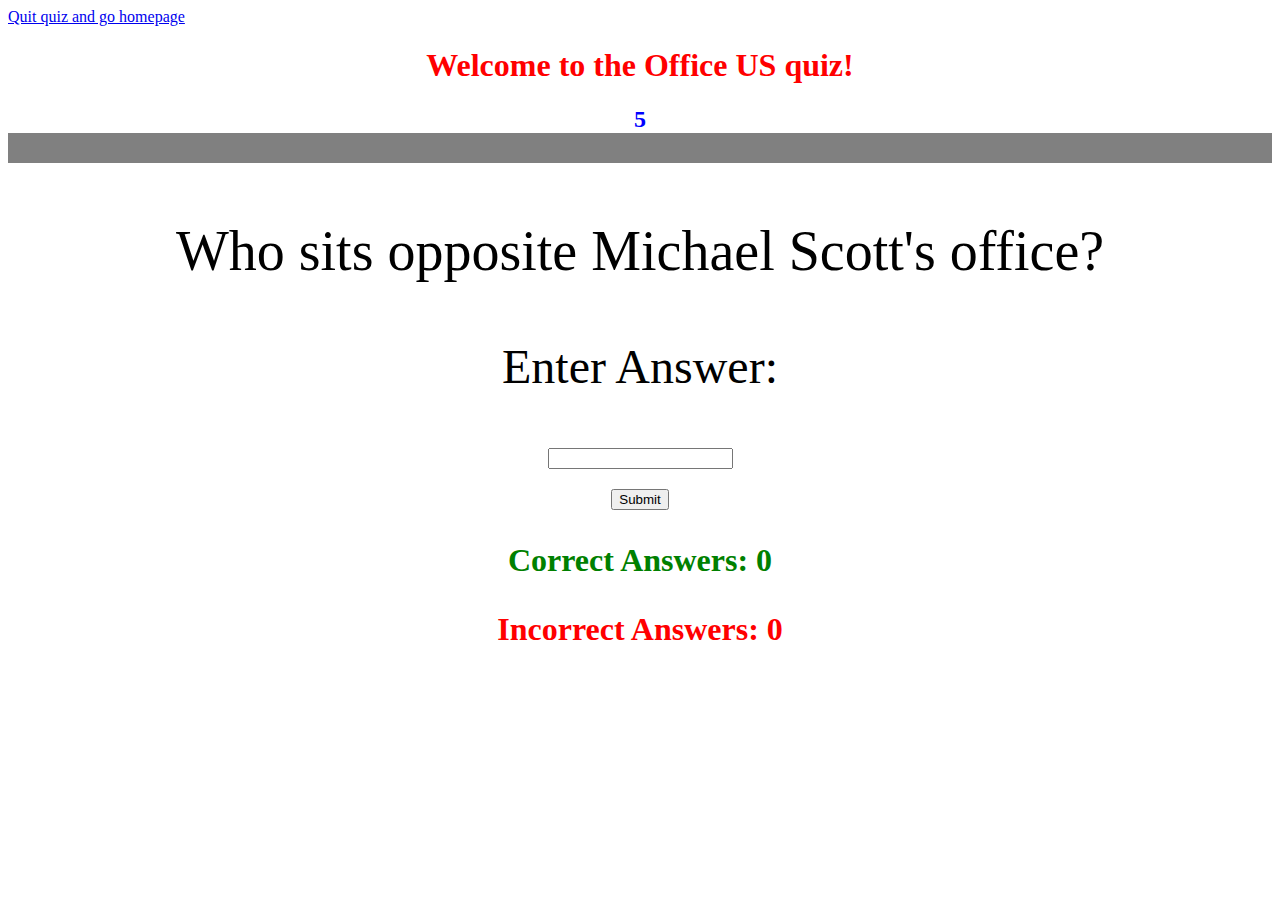
==== quiz.html @ c70aa495 "add results page to index with css" ====
<!DOCTYPE html>
<html lang="en">
<head>
    <meta charset="UTF-8">
    <meta http-equiv="X-UA-Compatible" content="IE=edge">
    <meta name="viewport" content="width=device-width, initial-scale=1.0">
    <link rel="stylesheet" href="assets/css/style.css">
    <link rel="stylesheet" href="https://use.fontawesome.com/releases/v5.15.3/css/all.css" integrity="sha384-SZXxX4whJ79/gErwcOYf+zWLeJdY/qpuqC4cAa9rOGUstPomtqpuNWT9wdPEn2fk" crossorigin="anonymous">
    <title>Quiz about Office US</title>
</head>

<body class="quiz-page">
    <a href="index.html">Quit quiz and go homepage</a>
    <h1 class="title">Welcome to the Office US quiz!</h1>
    <div id="timer">
        <h2 id="end"></h2>
    </div>
    <div id="progress">
        <div id="bar"></div>
    </div>
    <div class="question-area">
        <p id="question"></p>
    </div>
    <p class="answer-message">Enter Answer:</p>
    <div class="answer-b">
    <input id="answer-box" type="type">
    </div>
    <h2 id="answer"></h2>
    <div id="a-image"></div>
    <div class="a-box">
    <button id="btn" type="submit">Submit</button>
    </div>
    <div class="score-area">
        <p class="scores">Correct Answers:  <span id="score">0</span></p>
        <p class="scoresinc">Incorrect Answers:  <span id="incorrect">0</span></p>
    </div>
    <div class="results-box custom-box hide">
        <h1>Quiz Results!</h1>
        <table>
            <tr>
                <td>Total questions</td>
                <ta><span class="total-question"></span></ta>
            </tr>
            <tr>
                <td>Correct</td>
                <ta><span class="right"></span></ta>
            </tr>
            <tr>
                <td>Incorrect</td>
                <ta><span class="wrong"></span></ta>
            </tr>
            <tr>
                <td>Percentage</td>
                <ta><span class="total-question"></span></ta>
            </tr>
        </table>
    <script src="assets/js/script.js"></script>
</body>

</html>
---- assets/css/style.css ----
.main-back {
  background-color: black;
}

.quiz-page {
  background-color: white;
}

#progress {
    width: 100%;
    background-color: grey;
  }
  
#bar {
    width: 0%;
    height: 30px;
    background-color: green;
  }

.title {
  color: red;
  text-align: center;
}

.scores {
  color: green;
  font-size: 2em;
  font-weight: bolder ;
  text-align: center;
}

.scoresinc {
  color: red;
  font-size: 2em;
  font-weight: bolder;
  text-align: center;
}

.title {
  text-align: center;
}

.main-img {
  text-align: center;
}

#timer {
  font-size: 1.5em;
  font-weight: bolder;
  text-align: center;
  color: blue;
}

.question-area {
  text-align: center;
  font-size: 3.5em;
}

.answer-message {
  text-align: center;
  font-size: 3em;
}

.answer-b {
  text-align: center;
  font-size: x-large;
}

.a-box {
  text-align: center;
}

#answer {
  text-align: center;
}

.link {
  text-align: right;
  font-size: 2em;
  font-weight: bolder;
  color: orange;
}

.info {
  font-size: 1.5em;
  color: blue;
}

.rule {
  color: crimson;
}

#a-image {
  position: relative;
  text-align: center;
}

#a-image img {
  height: 300px;
  width: 500px;
}

/***results***/

.results-box{
  text-align: center;
}

.results-box.hide{
  display: none;
}

.results-box h1{
  font-size: 40px;
  line-height: 40px;
  color: blueviolet;
}

.results-box table{
  width: 100%;
  border-collapse: collapse;
  margin: 30px 0;
}

.results-box table td{
  border: 1px solid black;
  padding: 8px 15px;
  font-weight: 500;
  color: green;
  width: 50%;
  text-align: left;
  font-size: 20px;
}

.results-box .btn{
  margin-right: 20px;
}
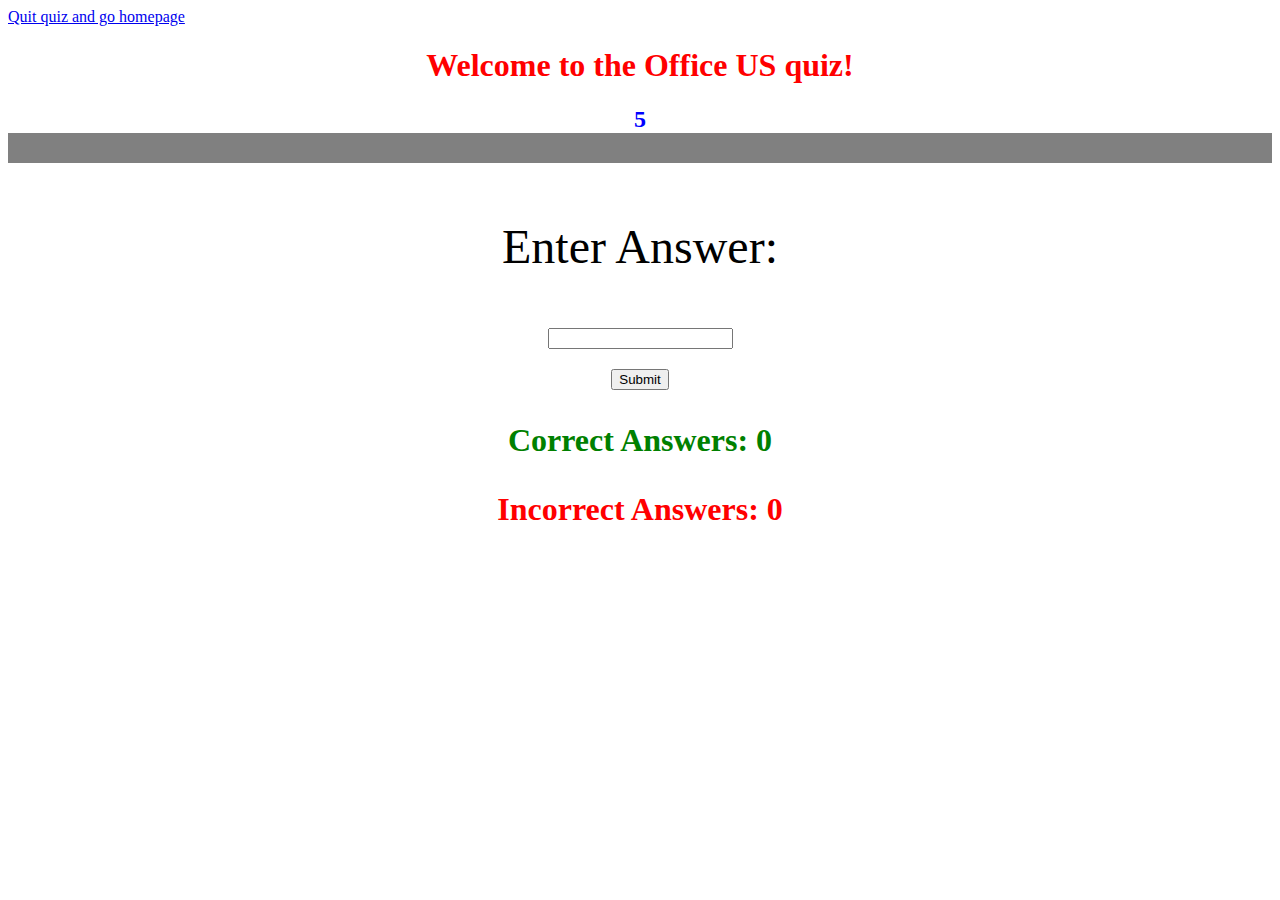
==== commit 15833ab6: "add quiz page to hide before quiz pops up and hide quiz area when quiz results pop up" ====
--- a/quiz.html
+++ b/quiz.html
@@ -12,48 +12,53 @@
 <body class="quiz-page">
     <a href="index.html">Quit quiz and go homepage</a>
     <h1 class="title">Welcome to the Office US quiz!</h1>
-    <div id="timer">
-        <h2 id="end"></h2>
-    </div>
-    <div id="progress">
-        <div id="bar"></div>
-    </div>
-    <div class="question-area">
-        <p id="question"></p>
-    </div>
-    <p class="answer-message">Enter Answer:</p>
-    <div class="answer-b">
-    <input id="answer-box" type="type">
-    </div>
-    <h2 id="answer"></h2>
-    <div id="a-image"></div>
-    <div class="a-box">
-    <button id="btn" type="submit">Submit</button>
-    </div>
-    <div class="score-area">
-        <p class="scores">Correct Answers:  <span id="score">0</span></p>
-        <p class="scoresinc">Incorrect Answers:  <span id="incorrect">0</span></p>
+    <div id="questionArea">
+        <div id="timer">
+            <h2 id="end"></h2>
+        </div>
+        <div id="progress">
+            <div id="bar"></div>
+        </div>
+        <div class="question-area">
+            <p id="question"></p>
+        </div>
+        <p class="answer-message">Enter Answer:</p>
+        <div class="answer-b">
+        <input id="answer-box" type="type">
+        </div>
+        <h2 id="answer"></h2>
+        <div id="a-image"></div>
+        <div class="a-box">
+        <button id="btn" type="submit">Submit</button>
+        </div>
+        <div class="score-area">
+            <p class="scores">Correct Answers:  <span id="score">0</span></p>
+            <p class="scoresinc">Incorrect Answers:  <span id="incorrect">0</span></p>
+        </div>
     </div>
     <div class="results-box custom-box hide">
         <h1>Quiz Results!</h1>
         <table>
             <tr>
                 <td>Total questions</td>
-                <ta><span class="total-question"></span></ta>
+                <td><span class="total-question"></span></td>
             </tr>
             <tr>
                 <td>Correct</td>
-                <ta><span class="right"></span></ta>
+                <td><span class="right"></span></td>
             </tr>
             <tr>
                 <td>Incorrect</td>
-                <ta><span class="wrong"></span></ta>
+                <td><span class="wrong"></span></td>
             </tr>
             <tr>
                 <td>Percentage</td>
-                <ta><span class="total-question"></span></ta>
+                <td><span class="percentage"></span></td>
             </tr>
         </table>
+        <button type="button" class="btn" onclick="tryAgainQuiz()">Try Again</button>
+        <button type="button" class="btn" onclick="goToHome()">homepage</button>
+    </div>
     <script src="assets/js/script.js"></script>
 </body>
 
--- a/assets/css/style.css
+++ b/assets/css/style.css
@@ -106,7 +106,7 @@
   text-align: center;
 }
 
-.results-box.hide{
+.hide{
   display: none;
 }
 
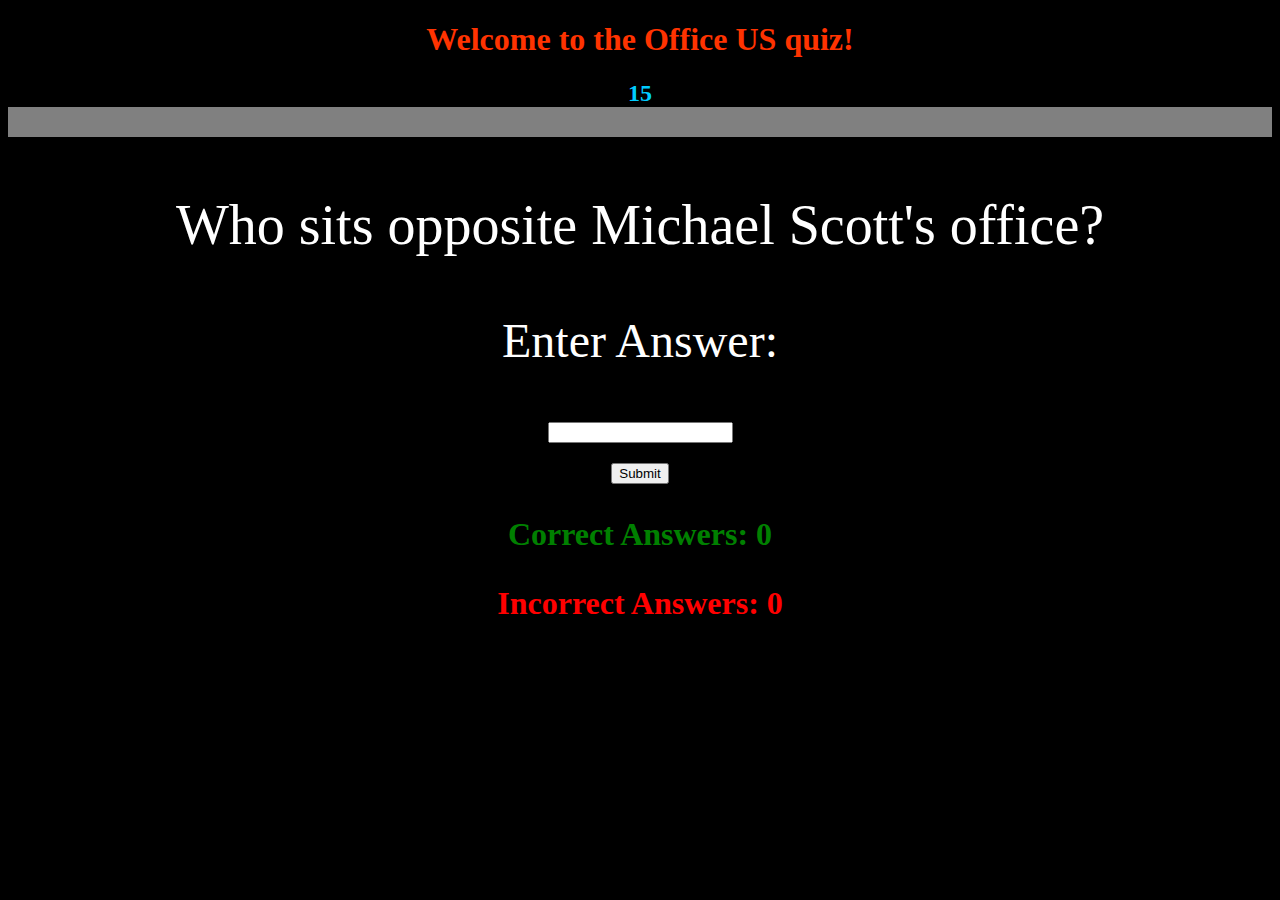
==== commit 0da3d068: "fix reset quiz add reset timer, questions" ====
--- a/quiz.html
+++ b/quiz.html
@@ -9,8 +9,7 @@
     <title>Quiz about Office US</title>
 </head>
 
-<body class="quiz-page">
-    <a href="index.html">Quit quiz and go homepage</a>
+<body class="main-back">
     <h1 class="title">Welcome to the Office US quiz!</h1>
     <div id="questionArea">
         <div id="timer">
@@ -57,7 +56,7 @@
             </tr>
         </table>
         <button type="button" class="btn" onclick="tryAgainQuiz()">Try Again</button>
-        <button type="button" class="btn" onclick="goToHome()">homepage</button>
+        <button type="button" class="btn" onclick="goToHome()">Homepage</button>
     </div>
     <script src="assets/js/script.js"></script>
 </body>
--- a/assets/css/style.css
+++ b/assets/css/style.css
@@ -18,8 +18,9 @@
   }
 
 .title {
-  color: red;
+  color: rgb(255, 51, 0);
   text-align: center;
+  font-weight: bolder;
 }
 
 .scores {
@@ -36,29 +37,37 @@
   text-align: center;
 }
 
-.title {
-  text-align: center;
+.main-img {
+  background-image: url(/assets/images/homepage.jpg);
+  background-repeat: no-repeat;
+  width: 100%;
+  height: 900px;
 }
 
-.main-img {
-  text-align: center;
+.center {
+  display: block;
+  margin-left: auto;
+  margin-right: auto;
+  width: 35%;
 }
 
 #timer {
   font-size: 1.5em;
   font-weight: bolder;
   text-align: center;
-  color: blue;
+  color: rgb(0, 204, 255);
 }
 
 .question-area {
   text-align: center;
   font-size: 3.5em;
+  color: white;
 }
 
 .answer-message {
   text-align: center;
   font-size: 3em;
+  color: white;
 }
 
 .answer-b {
@@ -72,6 +81,7 @@
 
 #answer {
   text-align: center;
+  color: rgba(216, 158, 0, 0.849);
 }
 
 .link {
@@ -81,13 +91,26 @@
   color: orange;
 }
 
-.info {
-  font-size: 1.5em;
+.link:hover {
   color: blue;
 }
 
+.link-text {
+  text-align: center;
+  font-size: 2em;
+  font-weight: bolder;
+  color: white
+}
+
+.info {
+  font-size: 1.5em;
+  color: grey;
+  text-align: center;
+}
+
 .rule {
-  color: crimson;
+  color: white;
+  text-align: center;
 }
 
 #a-image {
@@ -123,17 +146,17 @@
 }
 
 .results-box table td{
-  border: 1px solid black;
+  border: 1px solid white;
   padding: 8px 15px;
-  font-weight: 500;
-  color: green;
+  font-weight: bolder;
+  color: rgb(197, 162, 6);
   width: 50%;
   text-align: left;
-  font-size: 20px;
+  font-size: 40px;
 }
 
 .results-box .btn{
-  margin-right: 20px;
+  margin-right: 50px;
 }
 
 
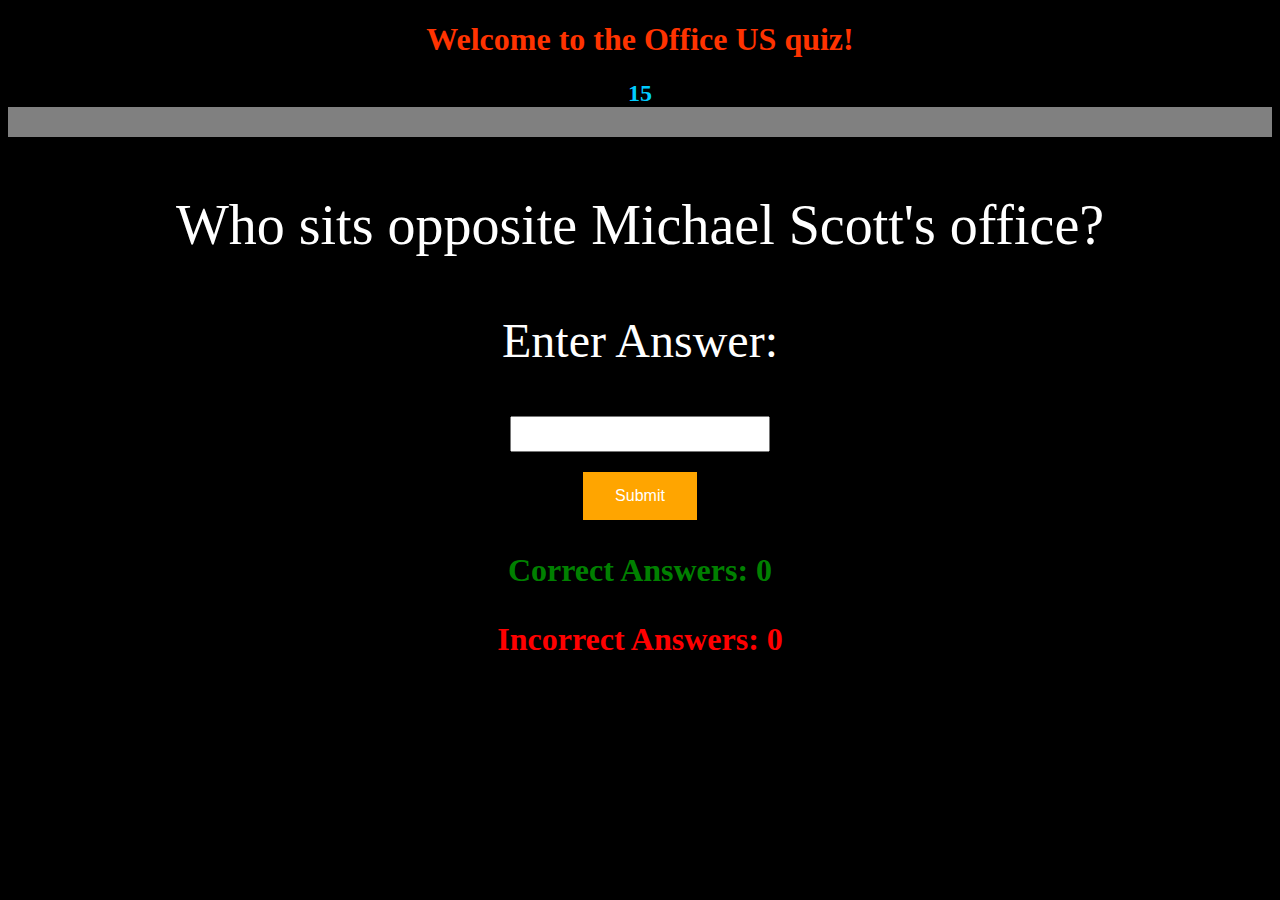
==== commit 40475184: "added css to buttons and results page" ====
--- a/quiz.html
+++ b/quiz.html
@@ -28,7 +28,7 @@
         <h2 id="answer"></h2>
         <div id="a-image"></div>
         <div class="a-box">
-        <button id="btn" type="submit">Submit</button>
+        <button class="button" id="btn" type="submit">Submit</button>
         </div>
         <div class="score-area">
             <p class="scores">Correct Answers:  <span id="score">0</span></p>
@@ -40,19 +40,19 @@
         <table>
             <tr>
                 <td>Total questions</td>
-                <td><span class="total-question"></span></td>
+                <td><span class="total-question result-i"></span></td>
             </tr>
             <tr>
                 <td>Correct</td>
-                <td><span class="right"></span></td>
+                <td><span class="right result-s"></span></td>
             </tr>
             <tr>
                 <td>Incorrect</td>
-                <td><span class="wrong"></span></td>
+                <td><span class="wrong result-i"></span></td>
             </tr>
             <tr>
                 <td>Percentage</td>
-                <td><span class="percentage"></span></td>
+                <td><span class="percentage result-s"></span></td>
             </tr>
         </table>
         <button type="button" class="btn" onclick="tryAgainQuiz()">Try Again</button>
--- a/assets/css/style.css
+++ b/assets/css/style.css
@@ -70,6 +70,11 @@
   color: white;
 }
 
+#answer-box {
+  height: 30px;
+  width: 20%;
+}
+
 .answer-b {
   text-align: center;
   font-size: x-large;
@@ -111,6 +116,21 @@
 .rule {
   color: white;
   text-align: center;
+}
+
+.button {
+  background-color: orange;
+  border: none;
+  color: white;
+  padding: 15px 32px;
+  text-align: center;
+  text-decoration: none;
+  display: inline-block;
+  font-size: 16px;
+}
+
+.button:hover{
+  background-color: blue;
 }
 
 #a-image {
@@ -146,17 +166,43 @@
 }
 
 .results-box table td{
-  border: 1px solid white;
+  border: 2px solid white;
   padding: 8px 15px;
   font-weight: bolder;
   color: rgb(197, 162, 6);
   width: 50%;
   text-align: left;
   font-size: 40px;
+  height: 120px;
 }
 
 .results-box .btn{
   margin-right: 50px;
 }
 
-
+.result-c {
+  color: brown;
+}
+
+.result-s{
+  color:green;
+}
+
+.result-i{
+  color: red;
+}
+
+.btn {
+  background-color: orange;
+  border: none;
+  color: white;
+  padding: 15px 32px;
+  text-align: center;
+  text-decoration: none;
+  display: inline-block;
+  font-size: 16px;
+}
+
+.btn:hover {
+  background-color:rgb(255, 51, 0)
+}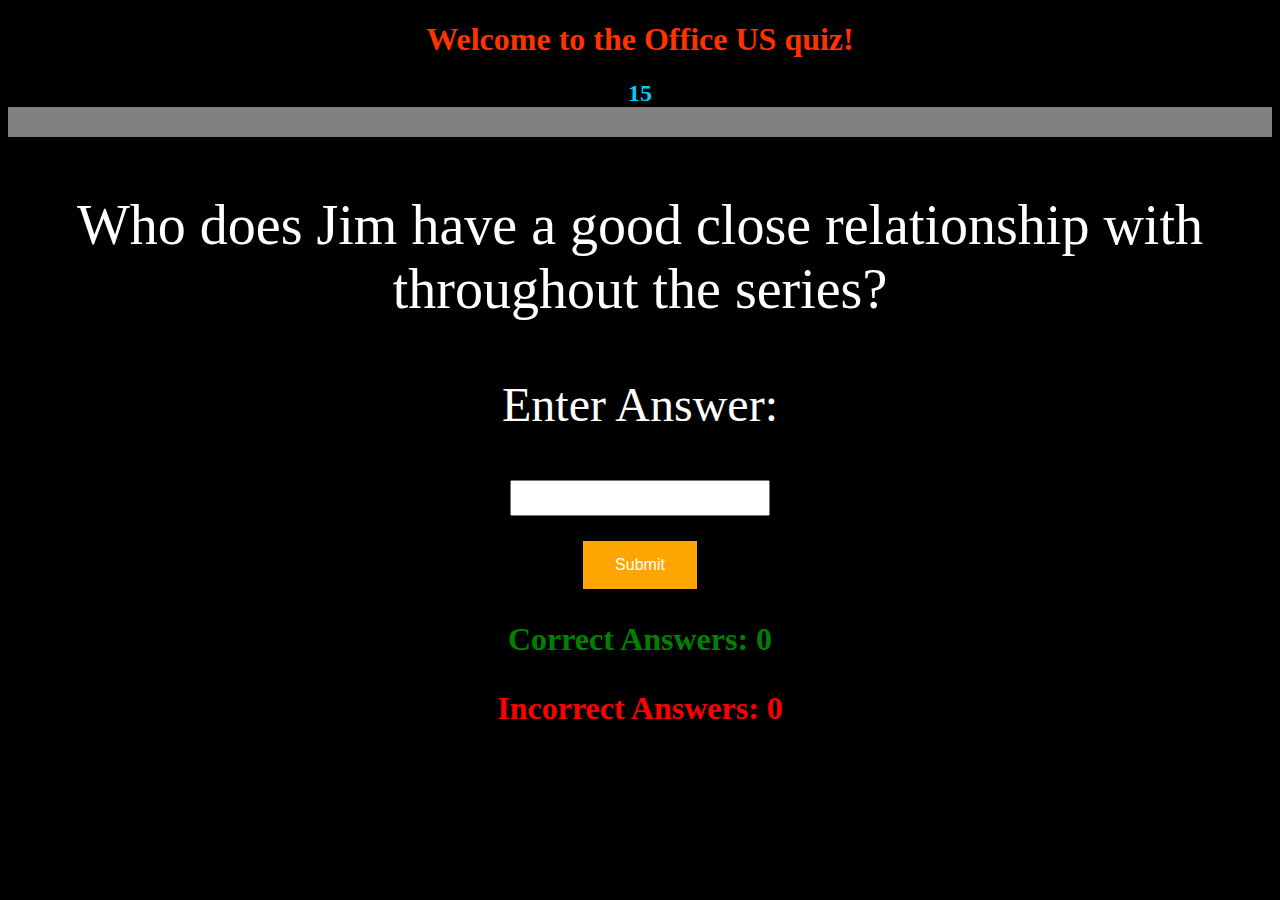
==== commit b360b58b: "add hide images and answer when reset quiz, also random questions when starting quiz and reset quiz" ====
--- a/quiz.html
+++ b/quiz.html
@@ -23,13 +23,13 @@
         </div>
         <p class="answer-message">Enter Answer:</p>
         <div class="answer-b">
-        <input id="answer-box" type="type">
+            <input id="answer-box" type="type">
+        </div>
+        <div class="a-box">
+            <button class="button" id="btn" type="submit">Submit</button>
         </div>
         <h2 id="answer"></h2>
         <div id="a-image"></div>
-        <div class="a-box">
-        <button class="button" id="btn" type="submit">Submit</button>
-        </div>
         <div class="score-area">
             <p class="scores">Correct Answers:  <span id="score">0</span></p>
             <p class="scoresinc">Incorrect Answers:  <span id="incorrect">0</span></p>
--- a/assets/css/style.css
+++ b/assets/css/style.css
@@ -139,8 +139,12 @@
 }
 
 #a-image img {
-  height: 300px;
-  width: 500px;
+  height: 400px;
+  width: 30%;
+}
+
+#btn {
+  margin-top: 25px;
 }
 
 /***results***/
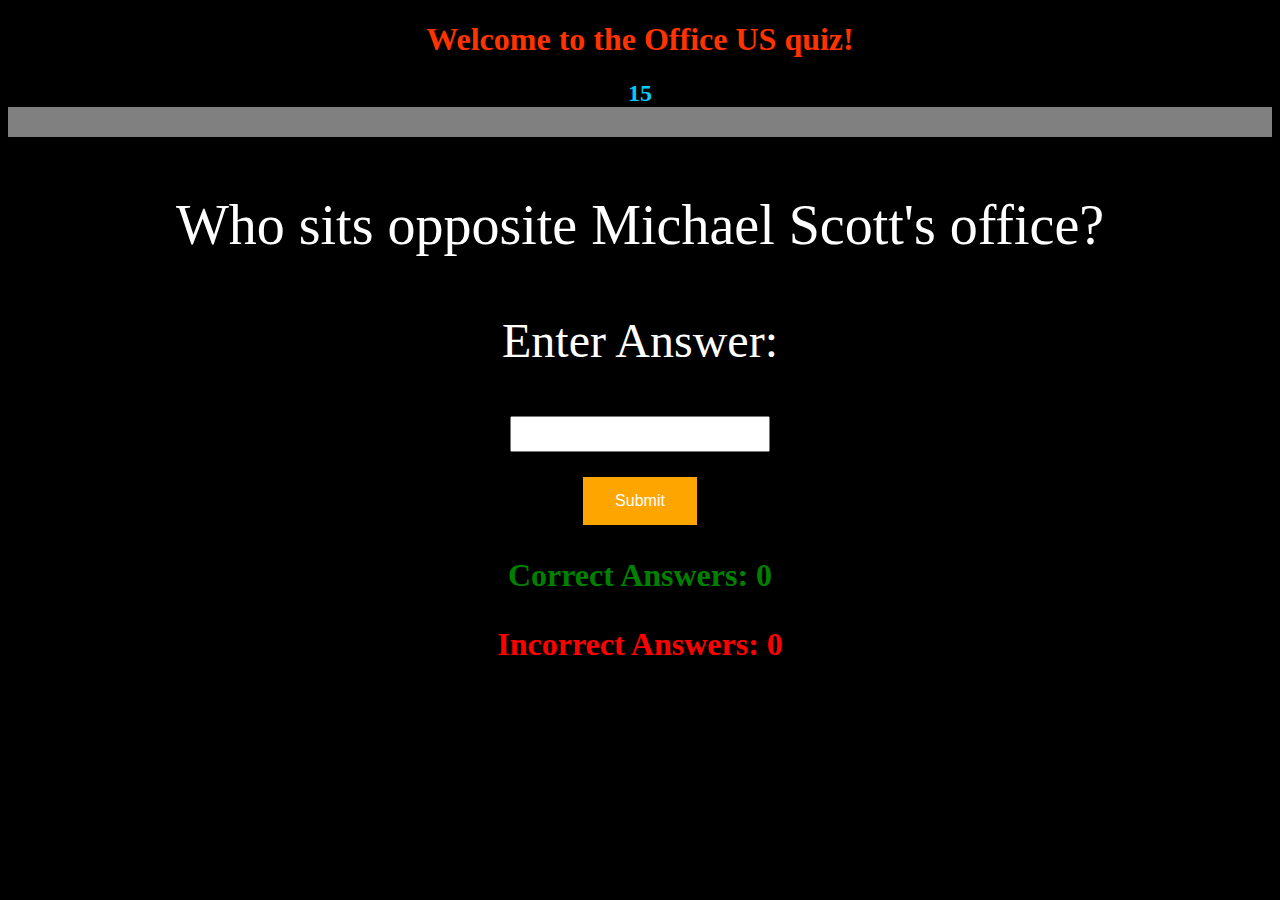
==== commit 794059b8: "added questions to another javascript file" ====
--- a/quiz.html
+++ b/quiz.html
@@ -58,6 +58,7 @@
         <button type="button" class="btn" onclick="tryAgainQuiz()">Try Again</button>
         <button type="button" class="btn" onclick="goToHome()">Homepage</button>
     </div>
+    <script src="assets/js/question.js"></script>
     <script src="assets/js/script.js"></script>
 </body>
 
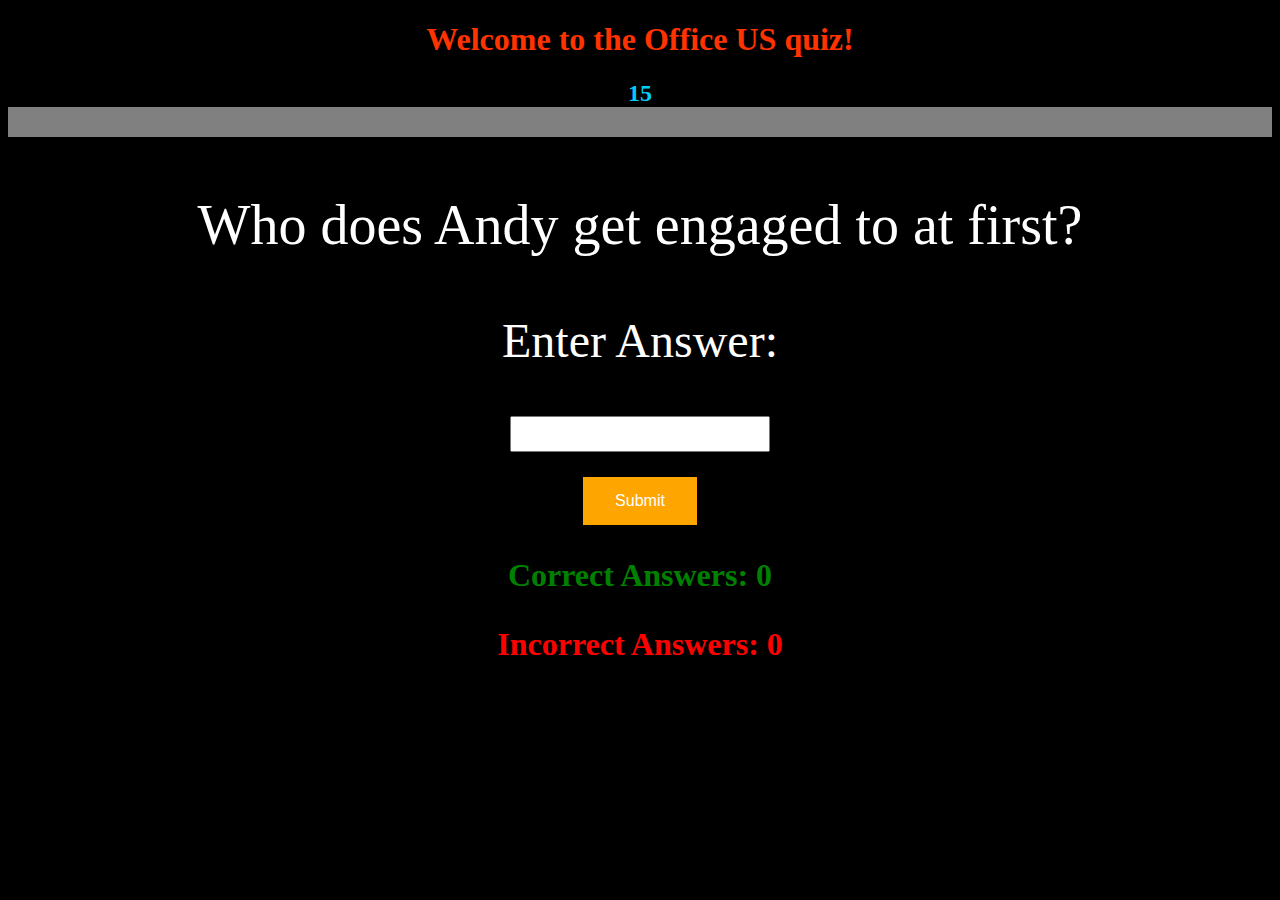
==== commit b11a31da: "change homepage image and display" ====
--- a/quiz.html
+++ b/quiz.html
@@ -13,7 +13,7 @@
     <h1 class="title">Welcome to the Office US quiz!</h1>
     <div id="questionArea">
         <div id="timer">
-            <h2 id="end"></h2>
+            <div id="end"></div>
         </div>
         <div id="progress">
             <div id="bar"></div>
@@ -23,12 +23,12 @@
         </div>
         <p class="answer-message">Enter Answer:</p>
         <div class="answer-b">
-            <input id="answer-box" type="type">
+            <input id="answer-box" type="text">
         </div>
         <div class="a-box">
             <button class="button" id="btn" type="submit">Submit</button>
         </div>
-        <h2 id="answer"></h2>
+        <div id="answer"></div>
         <div id="a-image"></div>
         <div class="score-area">
             <p class="scores">Correct Answers:  <span id="score">0</span></p>
--- a/assets/css/style.css
+++ b/assets/css/style.css
@@ -37,13 +37,19 @@
   text-align: center;
 }
 
-.main-img {
-  background-image: url(/assets/images/homepage.jpg);
-  background-repeat: no-repeat;
+#hero-out {
+  height: 600px;
   width: 100%;
-  height: 900px;
-}
-
+  overflow: hidden;
+}
+
+#hero-image {
+  height: 600px;
+  width: 100%;
+  background: url('../images/hero..jpg') no-repeat center center;
+  background-size: cover;
+
+}
 .center {
   display: block;
   margin-left: auto;
@@ -209,4 +215,32 @@
 
 .btn:hover {
   background-color:rgb(255, 51, 0)
+}
+
+/*****************/
+
+@media screen and (max-width: 1200px){
+  #a-image img {
+    height: 300px;
+    width: 50%;
+  }
+}
+
+@media screen and (max-width: 1100px){
+
+  .center {
+    display: block;
+    margin-left: auto;
+    margin-right: auto;
+    width: 80%;
+    }
+}
+
+@media screen and (max-width: 850px){
+  .center {
+    display: block;
+    margin-left: auto;
+    margin-right: auto;
+    width: 90%;
+    }
 }